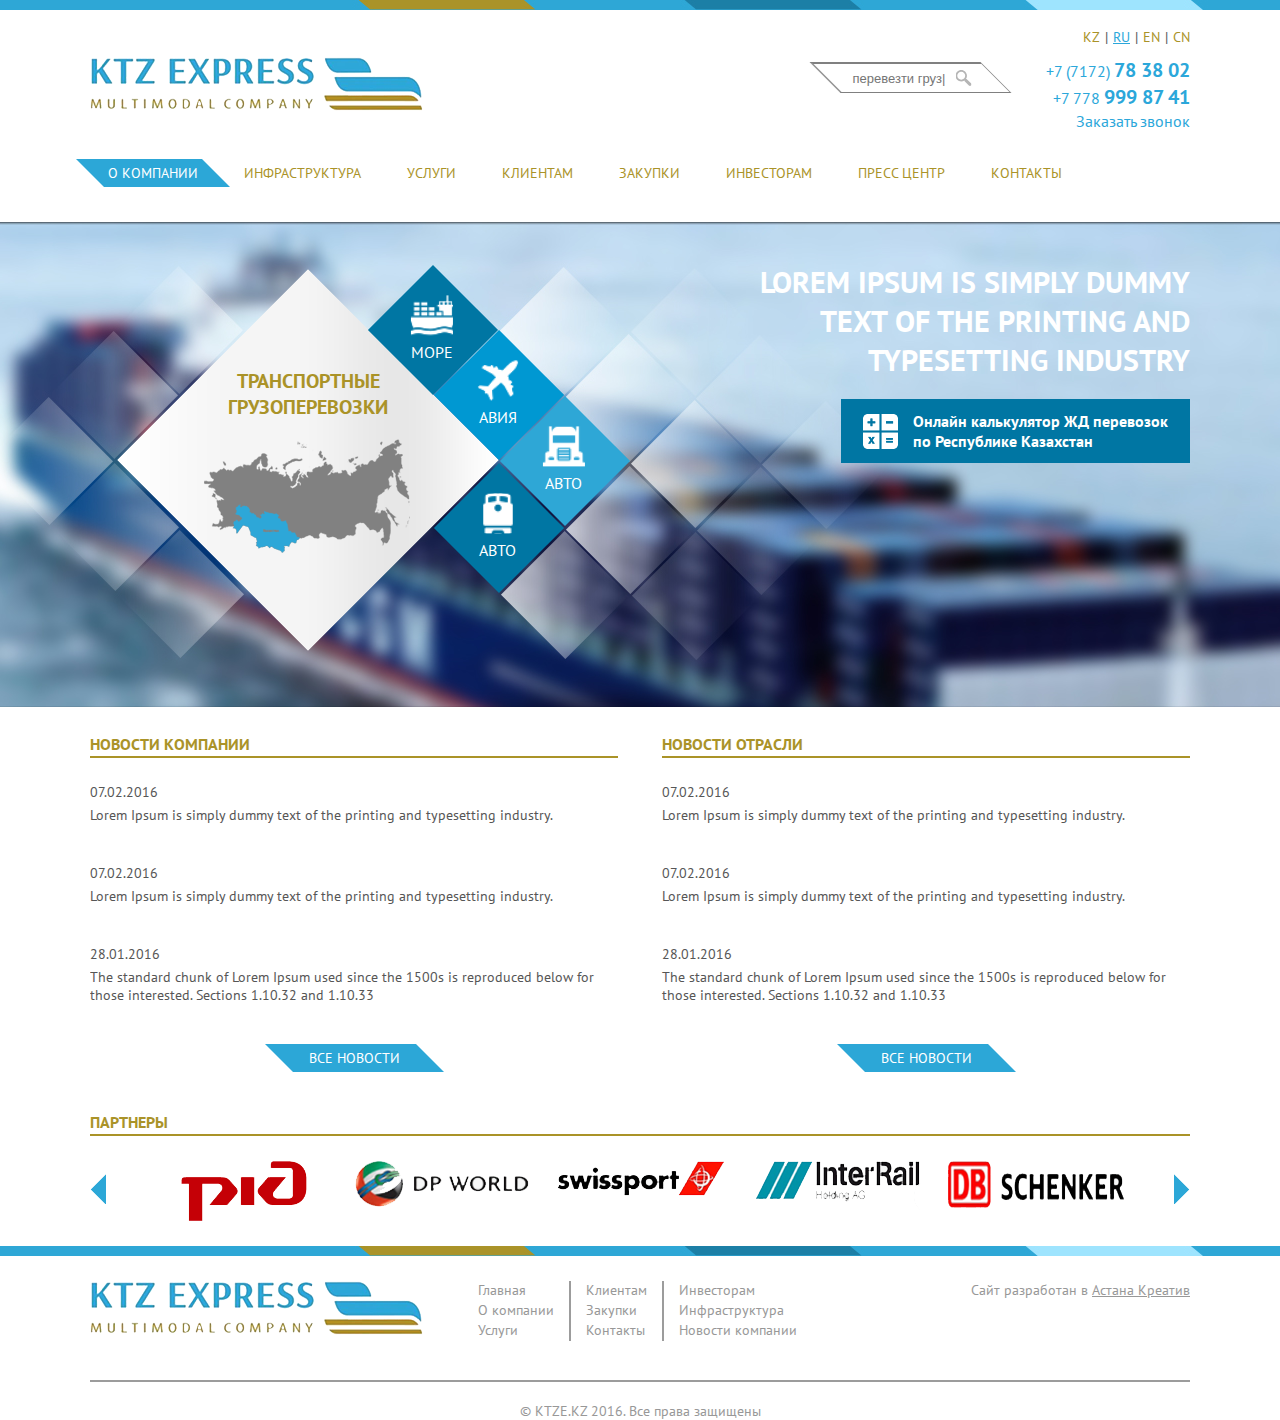
==== index.html @ df859bae "First commit" ====
<html>
<head>
<title></title>
<meta http-equiv="content-type" content="text/html;charset=utf-8"/>
<meta name="keyword" content="">
<meta name="description" content="">
<meta content="initial-scale=1, minimum-scale=1, width=device-width" name="viewport">
<script type="text/javascript" src="http://code.jquery.com/jquery-2.1.4.js"></script>
<link href="css/reset.css" rel="stylesheet" type="text/css">
<link href="css/style.css" rel="stylesheet" type="text/css">
<link rel="stylesheet" type="text/css" href="css/slide.css">
<link rel="stylesheet" href="css/jquery.fancybox.css?v=2.1.5" type="text/css" media="screen" />
<script type="text/javascript" src="js/jquery.fancybox.pack.js?v=2.1.5"></script>
<script src="js/app.js" type="text/javascript"></script>


    
</head>
	<body>
		<div class="page">
			<header>
				<div class="top_line"></div>
				<div class="head">
					<div class="cr">
						<div class="lang_container">
							<ul class="lang_list">
								<li><a href="">kz </a>|</li>
								<li><a href="" class="active"> ru </a>|</li>
								<li><a href="">en</a>|</li>
								<li><a href="">cn</a></li>
							</ul>
						</div>
						<a href="" class="logo">
							<img src="img/logo.png" alt="">
						</a>
						<div class="head_right">
							<div class="search">
								<form action="/search">
									<input name="q" placeholder="перевезти груз|" type="text" id="">		
									<button type="submit" class="sub_but"></button>					
								</form>
							</div>
							<div class="phones">
								<a href="tel:+7 7172 78 38 02">+7 (7172) <span>78 38 02</span></a>
								<a href="tel:+7 778 999 87 41">+7 778  <span>999 87 41</span></a>
								<a href="">Заказать звонок</a>
							</div>
						</div>
						<nav>
							<ul class="nav">
								<li  class="active"><a href="" >О компании </a>
									<ul class="sub_menu">
										<li><a href="">История  </a></li>
										<li><a href=""> Руководство </a></li>
										<li><a href=""> партнеры   </a></li>
										<li><a href=""> банковские реквизиты  </a></li>
										<li><a href="">вакансии  </a></li>
									</ul>
								</li>
								<li><a href="">инфраструктура</a>
									<ul class="sub_menu">
										<li><a href="">Море  </a></li>
										<li><a href=""> Авия </a></li>
										<li><a href=""> Авто   </a></li>
										<li><a href=""> ЖД  </a></li>
									</ul>
								</li>
								<li><a href=""> Услуги </a></li>
								<li><a href="">клиентам</a></li>
								<li><a href="">закупки</a></li>
								<li><a href="">инвесторам </a></li>
								<li><a href="">пресс центр</a>
									<ul class="sub_menu last">
										<li><a href="">Пресс релизы  </a></li>
										<li><a href=""> Сми о нас </a></li>
										<li><a href=""> Медиатека   </a></li>
										<li><a href=""> Новости отрасли  </a></li>
									</ul>
								</li>
								<li><a href="">контакты</a></li>
							</ul>
						</nav>
					</div>
				</div>
			</header>
			<div class="container">
				<div class="center_img">
					<div class="cr">
						<div class="trinagel">
							<div class="trinagel_title">ТРАНСПОРТНЫЕ
							ГРУЗОПЕРЕВОЗКИ
							</div>
							<a href="" class="more"><span>море</span></a>
							<a href="" class="samolet"><span>Авия</span></a>
							<a href="" class="avto"><span>авто</span></a>
							<a href="" class="zhd"><span>авто</span></a>
						</div>
						<div class="slogan">
							Lorem Ipsum is simply dummy
							text of the printing and
							typesetting industry
						</div>
						<a href="" class="calc">
							Онлайн калькулятор ЖД перевозок<br>
							по Республике Казахстан
						</a>
					</div>
				</div>
				<div class="cr">
					<div class="news_index">
						<div class="news_index_item fl_l">
							<div class="news_index_item_titel">новости компании</div>
							<ul class="news_index_list ">
								<li>
								<div class="date">07.02.2016</div>
								<a href="">Lorem Ipsum is simply dummy text of the printing and typesetting industry.</a></li>
								<li>
								<div class="date">07.02.2016</div>
								<a href="">Lorem Ipsum is simply dummy text of the printing and typesetting industry.</a></li>
								<li>
								<div class="date">28.01.2016</div>
								<a href="">The standard chunk of Lorem Ipsum used since the 1500s is reproduced below for those interested. Sections 1.10.32 and 1.10.33 </a></li>
							</ul>
							<a href="" class="button">
								<span>Все новости</span>
							</a>
						</div>
						<div class="news_index_item fl_r">
							<div class="news_index_item_titel">новости отрасли</div>
							<ul class="news_index_list ">
								<li>
								<div class="date">07.02.2016</div>
								<a href="">Lorem Ipsum is simply dummy text of the printing and typesetting industry.</a></li>
								<li>
								<div class="date">07.02.2016</div>
								<a href="">Lorem Ipsum is simply dummy text of the printing and typesetting industry.</a></li>
								<li>
								<div class="date">28.01.2016</div>
								<a href="">The standard chunk of Lorem Ipsum used since the 1500s is reproduced below for those interested. Sections 1.10.32 and 1.10.33 </a></li>
							</ul>
							<a href="" class="button">
								<span>Все новости</span>
							</a>
						</div>
					</div>
					<div class="parnter_index">
						<div class="news_index_item_titel">Партнеры</div>
					</div>
					<div class="slider_partners">
						<div class="slider__item">
							<img src="img/slide1.png" alt="">
						</div>
						<div class="slider__item">
							<img src="img/slide2.png" alt="">
						</div>
						<div class="slider__item">
							<img src="img/slide3.png" alt="">
						</div>
						<div class="slider__item">
							<img src="img/slide4.png" alt="">
						</div>
						<div class="slider__item">
							<img src="img/slide5.png" alt="">
						</div>
						<div class="slider__item">
							<img src="img/slide3.png" alt="">
						</div>
						<div class="slider__item">
							<img src="img/slide4.png" alt="">
						</div>
						<div class="slider__item">
							<img src="img/slide5.png" alt="">
						</div>
					</div>
				</div>
				<div class="top_line"></div>
			</div>
		</div>
		<footer>
			<div class="cr">
				<div class="footer">
					<a href="" class="logo">
						<img src="img/logo.png" alt="">
					</a>
					<div class="center_footer">
						<ul class="ft_menu">
							<li><a href="">Главная</a></li>
							<li><a href="">О компании</a></li>
							<li><a href="">Услуги</a></li>
						</ul>
						<ul class="ft_menu">
							<li><a href="">Клиентам</a></li>
							<li><a href="">Закупки</a></li>
							<li><a href="">Контакты</a></li>
						</ul>
						<ul class="ft_menu">
							<li><a href="">Инвесторам</a></li>
							<li><a href="">Инфраструктура</a></li>
							<li><a href="">Новости компании</a></li>
						</ul>
					</div>
					<div class="developed">
						<p>Сайт разработан в <a href="">Астана Креатив</a></p>
					</div>
					</div>
					<div class="copright">
						© KTZE.KZ 2016.  Все права защищены
					</div>
				</div>
			</div>
		</footer>
	</body>
</html>
---- css/style.css ----
/* font-family: "PTSansBold" */
@font-face {
    font-family: "PTSansBold";
    src: url("../fonts/PTSansBold/PTSansBold.eot");
    src: url("../fonts/PTSansBold/PTSansBold.eot?#iefix")format("embedded-opentype"),
    url("../fonts/PTSansBold/PTSansBold.woff") format("woff"),
    url("../fonts/PTSansBold/PTSansBold.ttf") format("truetype");
    font-style: normal;
    font-weight: normal;
}
/* font-family: "PTSansRegular"; */
@font-face {
    font-family: "PTSansRegular";
    src: url("../fonts/PTSansRegular/PTSansRegular.eot");
    src: url("../fonts/PTSansRegular/PTSansRegular.eot?#iefix")format("embedded-opentype"),
    url("../fonts/PTSansRegular/PTSansRegular.woff") format("woff"),
    url("../fonts/PTSansRegular/PTSansRegular.ttf") format("truetype");
    font-style: normal;
    font-weight: normal;
}
/* font-family: "PTSansItalic"; */

@font-face {
    font-family: "PTSansItalic";
    src: url("../fonts/PTSansItalic/PTSansItalic.eot");
    src: url("../fonts/PTSansItalic/PTSansItalic.eot?#iefix")format("embedded-opentype"),
    url("../fonts/PTSansItalic/PTSansItalic.woff") format("woff"),
    url("../fonts/PTSansItalic/PTSansItalic.ttf") format("truetype");
    font-style: normal;
    font-weight: normal;
}/* font-family: "PTSansBoldItalic"; */

@font-face {
    font-family: "PTSans-BoldItalic";
    src: url("../fonts/PTSans-BoldItalic/PTSans-BoldItalic.eot");
    src: url("../fonts/PTSans-BoldItalic/PTSans-BoldItalic.eot?#iefix")format("embedded-opentype"),
    url("../fonts/PTSans-BoldItalic/PTSans-BoldItalic.woff") format("woff"),
    url("../fonts/PTSans-BoldItalic/PTSans-BoldItalic.ttf") format("truetype");
    font-style: normal;
    font-weight: normal;
}
.page {
    max-width: 1560px;
    /* overflow: hidden; */
    margin: 0 auto;
    width: 100%;
}
.head {
    padding-top: 18px;
}
.sub_menu.last{
right: 0;
    left: auto;
}
.top_line {
    height: 10px;
    background-image: url(../img/top_line.jpg);
}
.lang_container {
    text-align: right;
    margin-bottom: 11px;
}
.lang_list {
    display: inline-flex;
    list-style: none;
}
.lang_list li{
    margin-right: 5px;
    text-transform: uppercase;
}
.lang_list li:last-child,.lang_list li:last-child a{
    margin-right: 0px;
}
.lang_list li a{
    color:#aa9328;
    margin-right: 5px;
    display: block;
    float: left;
}
.lang_list li a.active{
    color:#2ba7da;
    text-decoration: underline;
}
.logo {
    float: left;
}
/*search*/
.search {
    position: relative;
    margin-top: 5px;
    /* width: 207px; */
    -webkit-transform: skew(45deg);
    -moz-transform: skew(45deg);
    -o-transform: skew(45deg);
    display: inline-flex;
    box-shadow: inset 1px 1px 0px #808080;
    /* padding-top: 12px; */
    border: 1px solid #808080;
    padding: 0 16px;
    border: 1px solid #808080;
}
.search form {
    display: inline-flex;
    padding-top: 1px;
}
.search input {
    width: 105px;
    height: 28px;
    border: none;
    padding: 0px 0px 0px 0px;
    color: #9c9c9c;
    font-size: 13px;
    text-align: left;
    float: right;
    outline: none;
    border-right: none;
    text-indent: 10px;
    -webkit-transform: skew(-45deg);
    -moz-transform: skew(-45deg);
    -o-transform: skew(-45deg);
}
.search button {
        height: 28px;
    background-color: #fff;
    width: 32px;
    border: none;
    background-image: url([data-uri]);
    background-repeat: no-repeat;
    background-size: 16px;
    background-position: center center;
    border-left: none;
    cursor: pointer;
     -webkit-transform: skew(-45deg);
    -moz-transform: skew(-45deg);
    -o-transform: skew(-45deg);
}
/*search end*/
/*phones*/
.head_right {
    float: right;
    margin-bottom: 27px;
}
.phones {
    float: right;
    margin-left: 50px;
    text-align: right;
}
.phones a {
    display: block;
    font-family: "PTSansRegular";
    color: #2ba7da;
    font-size: 16px;
    border-bottom: 1px solid rgba(0, 0, 0, 0);
}
.phones a:hover{
    text-decoration: inherit;
    border-bottom: 1px dashed;
    display: inline-block;
    overflow: hidden;
}
.phones a span{
    font-family: "PTSansBold";
    font-size: 20px;
}
.nav {
    display: inline-flex;
    list-style: none;
    margin-bottom: 35px;
}
.nav > li {
    text-transform: uppercase;
    -webkit-transform: skew(45deg);
    -moz-transform: skew(45deg);
    -o-transform: skew(45deg);
    margin-right: 10px;
    line-height: 28px;
    position: relative;
    white-space: nowrap;
}
.nav > li > a {
    -webkit-transform: skew(-45deg);
    -moz-transform: skew(-45deg);
    -o-transform: skew(-45deg);
    display: block;
    padding: 0 18px;
    color: #aa9328;
}
.nav > li:hover,.nav > li.active{
    background-color:#2ca7d7;
}
.nav > li:hover > a,.nav > li.active > a{
    color:#fff;
}
.sub_menu {
    display: none;
    position: absolute;
    background: #2CA7D7;
    top: 28px;
    left: -27px;
    list-style: none;
    padding: 0 20px;
}
.sub_menu li {
    -webkit-transform: skew(-45deg);
    -moz-transform: skew(-45deg);
    -o-transform: skew(-45deg);
    margin-right: 40px;
}
.sub_menu li:last-child{
    margin-right: 0;
}
.sub_menu li a {
    color: #fff;
}
.sub_menu li a:hover{
    text-decoration: underline;
}
.nav > li:hover .sub_menu {
    display: inline-flex;
}
/*phones*/
/*-------------------------------------------index--------------------------------------------------------*/
.center_img {
    padding: 40px 0;
    background-image: url(../img/slide_bg.jpg);
    height: 405px;
    background-position: center center;
    margin-bottom: 27px;
}
.trinagel {
    width: 382px;
    height: 382px;
    background-image: url(../img/map_slider.png);
    margin-left: 27px;
    margin-top: 7px;
    position: relative;
    float: left;
}
.trinagel_title {
    position: absolute;
    top: 99px;
    width: 162px;
    margin: 0 auto;
    left: 0;
    right: 0;
    text-align: center;
    font-size: 20px;
    font-family: "PTSansBold";
    color: #aa9328;
}
.trinagel a {
    width: 92px;
    height: 92px;
    background: #1eff00;
    -webkit-transform: rotate(-45deg);
    -moz-transform: rotate(-45deg);
    -ms-transform: rotate(-45deg);
    -o-transform: rotate(-45deg);
    transform: rotate(-45deg);
    -webkit-transform-origin: 0 100%;
    text-align: center;
    position: absolute;
    display: block;
    -moz-transform-origin: 0 100%;
    -ms-transform-origin: 0 100%;
    -o-transform-origin: 0 100%;
    transform-origin: 0 100%;
    /* margin: 60px 0 10px 310px; */
    font-family: "PTSansRegular";
    color: #fff;
    font-size: 16px;
    text-transform: uppercase;
    /* margin-left: 35px; */
    position: absolute;
    top: 34px;
    right: -26px;
    background-color: #0076a3;
}
.trinagel a span {
    -webkit-transform: rotate(-45deg);
    transform: rotate(45deg);
    display: block;
    margin: 0 auto;
    margin: 11px;
    text-align: center;
}
.trinagel a span:before {
    content: "";
    width: 42px;
    height: 40px;
    display: inline-block;
    background-size: cover;
    background-position: center center;
    margin-bottom: 7px;
}
.trinagel a.more span:before{
    background-image: url(../img/more.png)
} 
.trinagel a.samolet span:before{
    background-image: url(../img/samolet.png)
} 
.trinagel a.samolet {
    top: 99px;
    right: -92px;
    background-color: #0098d2;
}
.trinagel a.avto span:before{
    background-image: url(../img/avto.png)
} 
.trinagel a.avto {
    top: 165px;
    right: -158px;
    background-color: #2ea7d6;
}
.trinagel a.zhd span:before{
    background-image: url(../img/zhd.png)
} 
.trinagel a.zhd {
    top: 232px;
    right: -92px;
    background-color: #0076a3;
}
.slogan {
    width: 450px;
    float: right;
    font-family: "PTSansBold";
    color: #fff;
    font-size: 30px;
    text-align: right;
    text-transform: uppercase;
    margin-bottom: 20px;
}
.calc {
    /* clear: both; */
    display: block;
    float: right;
    padding: 12px 22px;
    background: #0076a3;
    color: #fff;
    font-family: "PTSansBold";
    font-size: 16px;
}
.calc:before {
    width: 35px;
    height: 35px;
    content: '';
    display: block;
    float: left;
    margin-right: 15px;
    background-image: url(../img/calc.png);
    margin-top: 3px;
}
.calc:hover {
    text-decoration: underline;
}
.news_index {
    overflow: hidden;
    margin-bottom: 40px;
}
.news_index_item {
    width: 48%;
    text-align: center;
}
.news_index_list {
    list-style: none;
    padding: 0;
    text-align: left;
}
.news_index_item_titel {
    font-family: "PTSansBold";
    color: #aa9328;
    font-size: 16px;
    text-transform: uppercase;
    border-bottom: 2px solid #aa9328;
    padding-bottom: 2px;
    margin-bottom: 25px;
    text-align: left;
}
.date {
    color: #565656;
    margin-bottom: 5px;
}
.news_index_list li a{
     color: #565656;
     margin-bottom: 40px;
 }
 .news_index_list li {
     margin-bottom: 40px;
 }
 .news_index_list li a:hover {
    color: #aa9328;
    text-decoration: underline;
}

.button {
    text-transform: uppercase;
    -webkit-transform: skew(45deg);
    -moz-transform: skew(45deg);
    -o-transform: skew(45deg);
    display: inline-block;
    padding: 0 30px;
    line-height: 28px;
    color: #fff;
    background-color: #2ca7d7;
}
.button span {
    -webkit-transform: skew(-45deg);
    -moz-transform: skew(-45deg);
    -o-transform: skew(-45deg);
    /* background-color: white; */
    display: block;
}
.footer {
    padding: 25px 0;
    overflow: hidden;
    border-bottom: 2px solid #9C9C9C;
    margin-bottom: 20px;
}
.footer .logo {
    margin-right: 40px;
    margin-bottom: 20px;
}
.ft_menu {
    float: left;
    list-style: none;
    margin-left: 15px;
    border-right: 2px solid #9c9c9c;
    padding-right: 15px;
    font-size: 14px;
}
.ft_menu:last-child{
    border:none;
}
.ft_menu li {
    margin-bottom: 2px;
}
.ft_menu li a{
    color:#989898;
}
.ft_menu li a:hover{
    text-decoration: underline;
}
.developed {
    float: right;
    color: #989898;
}
.developed a{
    color:#989898;
    text-decoration: underline;
}
.developed a:hover{
    text-decoration: none;
}
.copright {
    clear: both;
    text-align: center;
    color: #989898;
}
/*-------------------------------------------index end--------------------------------------------------------*/
/*static*/
.breadcrumbs {
    display: inline-flex;
    list-style: none;
    margin-bottom: 30px;
}
.breadcrumbs li:first-child:before{
    width: 16px;
    height:16px;
    content: "";
    display: block;
    background-image: url([data-uri]);
    float: left;
    margin-right: 10px;
    font-size: 14px;
}
.breadcrumbs li {
    color: #2ca7d7;
    margin-right: 10px;
}
.breadcrumbs li:last-child:after {
    content: " ";
}
.breadcrumbs li:after {
    content: "/";
    margin-left: 8px;
}
.breadcrumbs li a{
    color:#919191;
    text-decoration: underline;
}
.breadcrumbs li a:hover{
    color:#2ca7d7;
    text-decoration: none;
}
.img {
    float: left;
    width: 200px;
    margin-right: 20px;
    margin-bottom: 20px;
}
.title_static {
    font-family: "PTSans-BoldItalic";
    font-size: 16px;
    margin-bottom: 25px;
}
.content p {
    margin-bottom: 23px;
}


/*static end*/
/*news*/
.title {
    font-family: "PTSansBold";
    color: #5f5f5f;
    text-transform: uppercase;
    margin-bottom: 25px;
}
.news_index_list.second li {
    width: 48%;
    float: left;
}
.news_index_list.second li:nth-child(even) {

    float: right;
}

.news_img {
    height: 250px;
    width: 49%;
    margin-bottom: 15px;
}
.leadership_list li {
    list-style: none;
    margin-bottom: 25px;
    overflow: hidden;
}

/*news end*/
/*leder----------------------------------------------------------------------------------------------------------------------------*/
.name {
    font-family: "PTSansBOld";
    font-size: 16px;
    color: #0b94ee;
    margin-bottom: 15px;
    display: block;
    text-decoration: underline;
}
.leadership_list li .button {
    float: right;
    margin-right: 20px;
}
.prof {
    font-family: "PTSans-Bolditalic";
    color: #777777;
    margin-bottom: 15px;
    font-size: 16px;
}
/*leder------------------------------------------------------------------------------------------*/
/*partner*/
.partner__big_img {
    text-align: center;
    margin-bottom: 25px;
}
.partner_list li {
    list-style: none;
    width: 25%;
    float:left;
}
.partners_item {
    padding: 0 10px;
    text-align: center;
    color: #797979;
}
.name_comp {
    font-family: "PTSansBOld";
}
.site {
    font-family: "PTSansITAlic";
    color: #0089e1;
    display: block;
}
.partners_item img,.partners_item,.site,.address,.phone,.name_comp,.partners_item p  {
    margin-bottom: 8px;
}
.partners_item_img {
    vertical-align: middle;
    display: table-cell;
    height: 147px;
    width: 50%;
    text-align: center;
}
/*partners end*/
/*media*/
@media screen and (max-width: 1044px){
    .cr{
        width: auto;
        padding: 0 10px;
    }
    .news_index_list_img,.news_index_list_img img {
    width: 100%;
}

}
@media screen and (max-width: 968px){
.menu_container,.logo,.lang{
    display: none;
}
header {
    padding-top: 70px;
}
.top_header, .lang_m  {
    display: block;
}
    .big_anons_left,.anons_right {
    width: 100%;
    margin-bottom: 15px;
}
.logo.mobile{
    display: inline-block;
}
.partners_item li {
    width: 19.1%;
}
}
@media screen and (max-width: 778px){
.developed{
    float:none;
    margin-top: 15px;
}}


@media screen and (max-width: 640px){
.head_slogan {
    float: left;
    width: auto;
}
.content,.side_bar,.content .news_index_list_img {
    width: 100%;
    margin-bottom: 15px;
}

.news_index_list_img{
    width: 47%;
}
.news_index_list_img img{
    width: 100%;
}
.footer_menu {
    display: inline-block;
    margin-bottom: 10px;
}
.partners_item li {
    width: 25%;
}
}
@media screen and (max-width: 480px){
.anons_item {
    width: 100%;
    margin-bottom: 15px;
}
.partners_item li {
    width: 33%;
}
.anons_item:last-child{
    margin-bottom: 0px;
}
.title_index {
    font-size: 14px;
    line-height: 34px;
}
.logo.mobile img {
    width: 50%;
    margin-top: 5%;
}
.logo_munai, .right_head, .lang_search, .head_slogan {
    display: inline-block;
    margin-bottom: 10px;
    float: none;
}
   header {
    text-align: center;
}
.partners_item li {
    width: 50%;
    margin-bottom:5px;
}

}
@media screen and (max-width: 340px){
 
.footer_menu {
    display: none;
}
.partners_item li {
    width: 100%;
}
.news_index_list_img {
    width: 100%;
}
}
---- css/slide.css ----
/* Slider */

.slick-slider {
    position: relative;
    display: block;
    -moz-box-sizing: border-box;
    box-sizing: border-box;
    -webkit-user-select: none;
    -moz-user-select: none;
    -ms-user-select: none;
    user-select: none;
    -webkit-touch-callout: none;
    -khtml-user-select: none;
    -ms-touch-action: pan-y;
    touch-action: pan-y;
    -webkit-tap-highlight-color: transparent;
    width: 100%;
}

.slick-list {
    position: relative;
    display: block;
    overflow: hidden;
    margin: 0;
    padding: 0;
    width: 90%;
    margin: 0 auto;
}
.slick-list:focus
{
    outline: none;
}
.slick-list.dragging
{
    cursor: pointer;
    cursor: hand;
}

.slick-slider .slick-track,
.slick-slider .slick-list
{
    -webkit-transform: translate3d(0, 0, 0);
       -moz-transform: translate3d(0, 0, 0);
        -ms-transform: translate3d(0, 0, 0);
         -o-transform: translate3d(0, 0, 0);
            transform: translate3d(0, 0, 0);
}

.slick-track {
    position: relative;
    top: 0;
    left: 0;
    display: block;
    /* overflow: hidden; */
    /* height: 487px; */
}
.slick-track:before,
.slick-track:after
{
    display: table;

    content: '';
}
.slick-track:after
{
    clear: both;
}
.slick-loading .slick-track
{
    visibility: hidden;
}

.slick-slide {
    display: none;
    float: left;
    /* height: 100%; */
    min-height: 1px;
    /* overflow: hidden; */
    outline: none;
    position: relative;
}
[dir='rtl'] .slick-slide
{
    float: right;
}
.item-block.slick-slide {
    text-align: center;
}
.slick-slide.slick-loading img
{
    display: none;
}
.slick-slide.dragging img
{
    pointer-events: none;
}
.slick-initialized .slick-slide {
    display: block;
    text-align: center;
    cursor: pointer;
}
.slick-loading .slick-slide
{
    visibility: hidden;
}
.slick-vertical .slick-slide
{
    display: block;

    height: auto;

    border: 1px solid transparent;
}
.slider.slick-initialized.slick-slider {
    border: 1px solid #00adee;
    overflow: hidden;
    margin-bottom: 25px;
}



.slider img {
    width: 100%;
}


/**/
.slick-next.our_clients_nav.slick-nav--next.slick-arrow {
    width: 16px;
    height: 30px;
    background-image: url(../img/right.png);
    position: absolute;
    right: 0;
    top: 13px;
}

.slick-prev.our_clients_nav.slick-nav--prev.slick-arrow{
    width: 16px;
    height: 30px;
    background-image: url(../img/left.png);
    position: absolute;
    left: 0;
    top: 13px;
}
.our_clients_nav:hover{
    cursor: pointer;
}

.slider_partners.slick-initialized.slick-slider {
    margin-bottom: 25px;
}
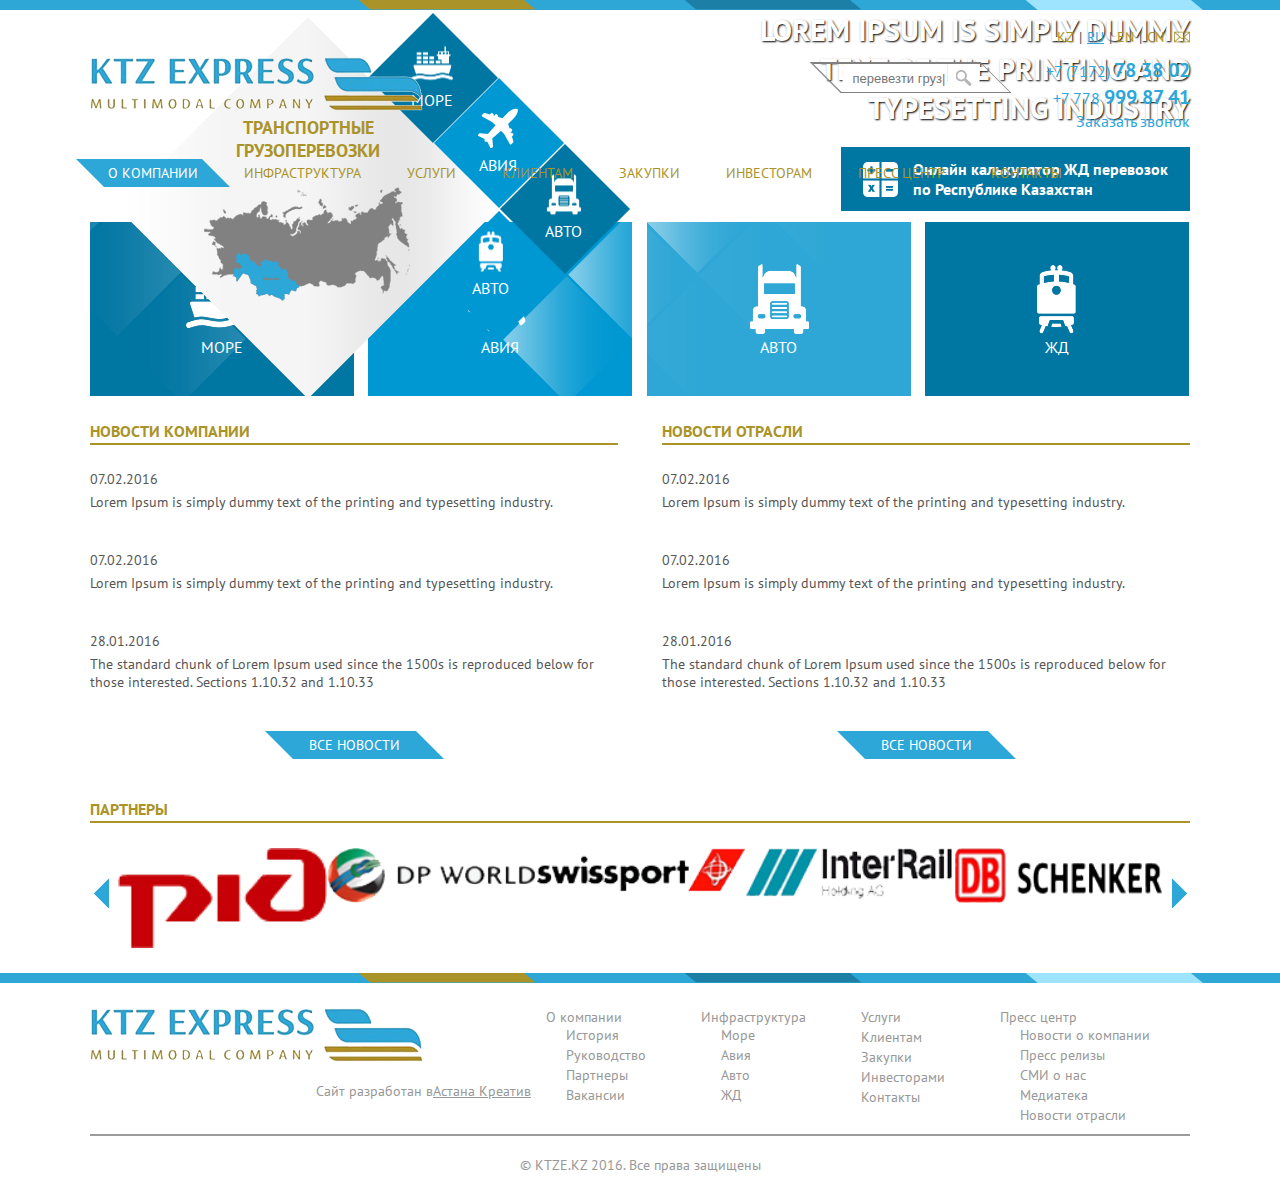
==== commit 92d138d9: "страница заявки" ====
--- a/index.html
+++ b/index.html
@@ -6,6 +6,7 @@
 <meta name="description" content="">
 <meta content="initial-scale=1, minimum-scale=1, width=device-width" name="viewport">
 <script type="text/javascript" src="http://code.jquery.com/jquery-2.1.4.js"></script>
+<link href="img/favicon.ico" rel="shortcut icon" type="image/vnd.microsoft.icon">
 <link href="css/reset.css" rel="stylesheet" type="text/css">
 <link href="css/style.css" rel="stylesheet" type="text/css">
 <link rel="stylesheet" type="text/css" href="css/slide.css">
@@ -20,6 +21,7 @@
 		<div class="page">
 			<header>
 				<div class="top_line"></div>
+
 				<div class="head">
 					<div class="cr">
 						<div class="lang_container">
@@ -29,7 +31,27 @@
 								<li><a href="">en</a>|</li>
 								<li><a href="">cn</a></li>
 							</ul>
-						</div>
+							<a href="https://m.ktze.kz:60443/" target="_blank"class="mail"><img src="[data-uri]" /></a>
+						</div>
+						<div class="phone_lang">
+						<div class="mobile_phone">
+							<div class="mobile_m__current"><img src="[data-uri]" /></div>
+					        <div class="mobile_m__list ">
+					        	 <div class="mobile_m__option" data-id=""><a href=""> 777788888</a></div>
+					        	 <div class="mobile_m__option" data-id=""><a href=""> 777788888</a></div>
+					        	 <div class="mobile_m__option" data-id=""><a href=""> 777788888</a></div>
+			                </div>
+						</div>
+						<div class="lang_m">
+							 <div class="lang_m__current">KZ</div>
+					        <div class="lang_m__list ">
+					        	 <div class="lang_m__option" data-id=""><a href=""> RU</a></div>
+					        	 <div class="lang_m__option" data-id=""><a href=""> EN</a></div>
+					        	 <div class="lang_m__option" data-id=""><a href=""> CN</a></div>
+			                </div>
+					    </div>
+					    <a href="https://m.ktze.kz:60443/" target="_blank"class="mail_mobile"><img src="[data-uri]" /></a>
+					    </div>
 						<a href="" class="logo">
 							<img src="img/logo.png" alt="">
 						</a>
@@ -49,28 +71,74 @@
 						<nav>
 							<ul class="nav">
 								<li  class="active"><a href="" >О компании </a>
-									<ul class="sub_menu">
-										<li><a href="">История  </a></li>
-										<li><a href=""> Руководство </a></li>
-										<li><a href=""> партнеры   </a></li>
-										<li><a href=""> банковские реквизиты  </a></li>
-										<li><a href="">вакансии  </a></li>
-									</ul>
+									<div class="sub_container">
+										<ul class="sub_menu">
+											<li><a href="">История  </a></li>
+											<li><a href=""> Руководство </a></li>
+											<li><a href=""> партнеры   </a></li>
+											<li><a href=""> банковские реквизиты  </a></li>
+											<li><a href="">вакансии  </a></li>
+										</ul>
+									</div>
 								</li>
 								<li><a href="">инфраструктура</a>
+									<div class="sub_container">
 									<ul class="sub_menu">
 										<li><a href="">Море  </a></li>
 										<li><a href=""> Авия </a></li>
 										<li><a href=""> Авто   </a></li>
 										<li><a href=""> ЖД  </a></li>
 									</ul>
+									</div>
 								</li>
 								<li><a href=""> Услуги </a></li>
 								<li><a href="">клиентам</a></li>
 								<li><a href="">закупки</a></li>
 								<li><a href="">инвесторам </a></li>
 								<li><a href="">пресс центр</a>
-									<ul class="sub_menu last">
+									<div class="sub_container last">
+									<ul class="sub_menu ">
+										<li><a href="">Пресс релизы  </a></li>
+										<li><a href=""> Сми о нас </a></li>
+										<li><a href=""> Медиатека   </a></li>
+										<li><a href=""> Новости отрасли  </a></li>
+									</ul>
+									</div>
+								</li>
+								<li><a href="">контакты</a></li>
+							</ul>
+							
+
+						</nav>
+					</div>
+					<div class="nav_mobile_search">
+						<div class="cr rel">
+							<div class="m_menu"></div>
+							<div class="mob_part">
+								<ul class="mob_ul">
+									<li ><p class="sub">О компании </p>
+										<ul class="m_sub_menu">
+											<li><a href="">История  </a></li>
+											<li><a href=""> Руководство </a></li>
+											<li><a href=""> партнеры   </a></li>
+											<li><a href=""> банковские реквизиты  </a></li>
+											<li><a href="">вакансии  </a></li>
+										</ul>
+									</li>
+									<li><p class="sub">инфраструктура </p>
+										<ul class="m_sub_menu">
+											<li><a href="">Море  </a></li>
+											<li><a href=""> Авия </a></li>
+											<li><a href=""> Авто   </a></li>
+											<li><a href=""> ЖД  </a></li>
+										</ul>
+									</li>
+									<li><a href=""> Услуги </a></li>
+									<li><a href="">клиентам</a></li>
+									<li><a href="">закупки</a></li>
+									<li><a href="">инвесторам </a></li>
+									<li><p class="sub">пресс центр</p>
+									<ul class="m_sub_menu ">
 										<li><a href="">Пресс релизы  </a></li>
 										<li><a href=""> Сми о нас </a></li>
 										<li><a href=""> Медиатека   </a></li>
@@ -78,8 +146,15 @@
 									</ul>
 								</li>
 								<li><a href="">контакты</a></li>
-							</ul>
-						</nav>
+								</ul>
+							</div>
+							<div class="search mobile">
+								<form action="/search">
+									<input name="q" placeholder="перевезти груз|" type="text" id="">		
+									<button type="submit" class="sub_but"></button>					
+								</form>
+							</div>
+						</div>
 					</div>
 				</div>
 			</header>
@@ -104,6 +179,20 @@
 							Онлайн калькулятор ЖД перевозок<br>
 							по Республике Казахстан
 						</a>
+					</div>
+				</div>
+				<div class="mobile_center">
+					<div class="cr">
+						<ul class="mobile_nav_service">
+							<li><a href="" class="more_m">
+							<span>море</span></a></li>
+							<li><a href="" class="avia_m">
+							<span>Авия</span></a></li>
+							<li><a href="" class="avto_m">
+							<span>авто</span></a></li>
+							<li><a href="" class="zhd_m">
+							<span>ЖД</span></a></li>
+						</ul>
 					</div>
 				</div>
 				<div class="cr">
@@ -184,19 +273,46 @@
 					</a>
 					<div class="center_footer">
 						<ul class="ft_menu">
-							<li><a href="">Главная</a></li>
-							<li><a href="">О компании</a></li>
+							<li><p >О компании</p>
+								<ul class="sb_foot">
+									<li><a href="">История</a></li>
+									<li><a href="">Руководство</a></li>
+									<li><a href="">Партнеры</a></li>
+									<li><a href="">Вакансии</a></li>
+								</ul>
+							</li>
+
+							
+						</ul>
+						<ul class="ft_menu">
+							<li>
+								<p>Инфраструктура</p>
+								<ul class="sb_foot">
+									<li><a href="">Море</a></li>
+									<li><a href="">Авия</a></li>
+									<li><a href="">Авто</a></li>
+									<li><a href="">ЖД</a></li>
+								</ul>
+							</li>
+						</ul>
+						<ul class="ft_menu">
 							<li><a href="">Услуги</a></li>
-						</ul>
-						<ul class="ft_menu">
 							<li><a href="">Клиентам</a></li>
 							<li><a href="">Закупки</a></li>
+							<li><a href="">Инвесторами</a></li>
 							<li><a href="">Контакты</a></li>
 						</ul>
 						<ul class="ft_menu">
-							<li><a href="">Инвесторам</a></li>
-							<li><a href="">Инфраструктура</a></li>
-							<li><a href="">Новости компании</a></li>
+							<li>
+								<p>Пресс центр</p>
+								<ul class="sb_foot">
+									<li><a href="">Новости о компании</a></li>
+									<li><a href="">Пресс релизы</a></li>
+									<li><a href="">СМИ о нас</a></li>
+									<li><a href="">Медиатека</a></li>
+									<li><a href="">Новости отрасли</a></li>
+								</ul>
+							</li>
 						</ul>
 					</div>
 					<div class="developed">
--- a/css/style.css
+++ b/css/style.css
@@ -39,18 +39,74 @@
     font-style: normal;
     font-weight: normal;
 }
+body {
+    font-family: "PTSansRegular";
+    font-size: 14px;
+    color: #515151;
+     height: 100%;
+}
 .page {
     max-width: 1560px;
-    /* overflow: hidden; */
+    overflow: hidden;
     margin: 0 auto;
-    width: 100%;
+    min-height: 100%;
+    width: 100%;
+}
+.soc_seti {
+    float: left;
+    display: block;
+    margin-right: 50px;
+    list-style: none;
+    margin-top: 6px;
+}
+.soc_seti li {
+    width: 24px;
+    height: 24px;
+    float: left;
+    margin: 0 5px;
+} 
+.podelitsia_soc_setiax_title {
+    font-family: "PTSansBold";
+    font-size: 16px;
+    margin-bottom: 10px;
+    float: left;
+    margin-right: 10px;
+}
+.breadcrumbs li:first-letter {
+    text-transform: uppercase;
+}
+.soc_seti li img {
+    width: 100%;
+}
+header {
+    position: relative;
+    z-index: 99;
 }
 .head {
     padding-top: 18px;
 }
-.sub_menu.last{
-right: 0;
+.trinagel a.zhd span {
+    margin-left: 15px;
+    margin-top: -1px;
+}
+.sub_container.last {
+    right: 19px;
     left: auto;
+}
+.sub_containers.ss.right {
+    left: -190px;
+}
+.mail {
+    display: block;
+    float: right;
+    margin-top: 1px;
+    margin-left: 10px;
+}
+.mail_mobile img {
+    width: 32px;
+}
+.mail_mobile {
+    display: none;
 }
 .top_line {
     height: 10px;
@@ -83,6 +139,12 @@
 }
 .logo {
     float: left;
+}
+.table_wrap {
+    width: 100%;
+    overflow-y: auto;
+    _overflow: auto;
+    margin: 0 0 1em;
 }
 /*search*/
 .search {
@@ -99,6 +161,64 @@
     padding: 0 16px;
     border: 1px solid #808080;
 }
+.admin_enter {
+    width: 358px;
+    margin: 0 auto;
+}
+.title_admin {
+    font-family: "PTSansBold";
+    color: #323946;
+    font-size: 26px;
+    border-bottom: 2px solid #323946;
+    margin-bottom: 15px;
+}
+.form_enter {
+    padding: 23px 32px;
+    border: 1px solid #d2d2d2;
+    border-radius: 7px;
+}
+.admin_input_f {
+    line-height: 36px;
+    padding: 0;
+    margin: 0;
+    border: none;
+    width: 100%;
+    /* border-radius: 3px; */
+    box-shadow: inset 0px 0px 6px rgba(130, 130, 130, 0.44);
+    text-indent: 15px;
+}
+.input.text, .input.password {
+    border: 4px solid #f3f7ff;
+    border-radius: 5px;
+    box-sizing: border-box;
+    width: 100%;
+    box-shadow: inset 0px 0px 4px #0458ff;
+    padding: 1px;
+    margin-bottom: 15px;
+}
+.zab_pass {
+    float: right;
+    color: #000;
+	line-height:31px;
+}
+.zab_pass:hover {
+    text-decoration:underline;
+}
+.submit input {
+    padding: 0 31px;
+    height: 31px;
+    background: #29a9d5;
+    border: 2px solid #f3f7ff;
+    border-radius: 5px;
+    color: #fff;
+    font-family: "PTSansBold";
+}
+.submit input:hover {
+    background: #f3f7ff;
+    border: 2px solid #29a9d5;
+	color:#000;
+	cursor:pointer;
+}
 .search form {
     display: inline-flex;
     padding-top: 1px;
@@ -119,6 +239,7 @@
     -moz-transform: skew(-45deg);
     -o-transform: skew(-45deg);
 }
+
 .search button {
         height: 28px;
     background-color: #fff;
@@ -140,6 +261,24 @@
     float: right;
     margin-bottom: 27px;
 }
+.slick-track img {
+    width: 100%;
+}
+.trinagel .zhd.zhd_ru span,.trinagel .zhd.zhd_en span,.trinagel  .zhd.zhd_ch span{
+    margin-left: 7px;
+    margin-top: 15px;
+}
+.sub.plus {
+    width: 12px;
+    display: inline-block;
+    height: 6px;
+    font-size: 0;
+    margin-left: 3px;
+    /* float: right; */
+}
+.sub.plus img {
+    width: 100%;
+}
 .phones {
     float: right;
     margin-left: 50px;
@@ -151,6 +290,9 @@
     color: #2ba7da;
     font-size: 16px;
     border-bottom: 1px solid rgba(0, 0, 0, 0);
+}
+.phones p {
+    color: #2BA7DA;
 }
 .phones a:hover{
     text-decoration: inherit;
@@ -191,20 +333,51 @@
 .nav > li:hover > a,.nav > li.active > a{
     color:#fff;
 }
-.sub_menu {
+.sub_container {
     display: none;
     position: absolute;
-    background: #2CA7D7;
-    top: 28px;
-    left: -27px;
-    list-style: none;
-    padding: 0 20px;
-}
-.sub_menu li {
+    /* background: #2CA7D7; */
+    top: 26px;
+    left: -20px;
+    padding-top: 1px;
+    padding-top: 3px;
+    height: 40px;
     -webkit-transform: skew(-45deg);
     -moz-transform: skew(-45deg);
     -o-transform: skew(-45deg);
-    margin-right: 40px;
+    width: auto;
+    min-width: 227px;
+}
+.sub_containers.ss.right.zakupki {
+    width: 295px;
+    white-space: normal;
+    left: -291px;
+}
+.sub_containers.ss.right_last {
+    left: 332px;
+}
+.sub_menu {
+    list-style: none;
+    display: block;
+}
+.sub_containers.more_sb.ss {
+    left: 223px;
+}
+.sub_containers >.sub_menus li >.sub_containers.three_lvl.ss {
+    width: 100%;
+    left: 203px;
+    top: -2px;
+}
+.sub_menu li {
+   -webkit-transform: skew(0deg);
+    -moz-transform: skew(0deg);
+    -o-transform: skew(0deg);
+    /* margin-right: 40px; */
+    /* margin-bottom: 2px; */
+    background-color: #0076a3;
+    padding: 0 15px;
+    border-bottom: 1px solid #fff;
+    position: relative;
 }
 .sub_menu li:last-child{
     margin-right: 0;
@@ -215,17 +388,193 @@
 .sub_menu li a:hover{
     text-decoration: underline;
 }
-.nav > li:hover .sub_menu {
-    display: inline-flex;
+.nav > li:hover .sub_container {
+    display: block;
+}
+
+.sub_containers.ss {
+    display: none;
+    position: absolute;
+    top: -3px;
+    /* overflow: hidden; */
+    left: 223px;
+    padding-top: 1px;
+    /* width: 100%; */
+}
+.trinagel a.big_trinagel {
+    width: 270px;
+    height: 270px;
+    position: absolute;
+    top: 112px;
+    right: -79px;
+    background-color: rgba(242, 242, 242, 0);
+    transform: rotate(-45deg);
+}
+.sub_containers.right >.sub_menus li >.sub_containers {
+    left: -295px;
+    width: 300px;
+    top: -2px;
+}
+.calc.project_list:before {
+    background-image: url(../img/project_list.png);
+    width: 23px;
+    height: 28px;
+}
+.calc.project_list:after {
+        display: block;
+    width: 16px;
+    height: 16px;
+    content: '';
+    position: absolute;
+   right: 25px;
+    top: 20px;
+	background-image: url([data-uri]);
+}
+.prohject_list_cotainer {
+    display: none;
+    position: absolute;
+    /* width: 100%; */
+    right: 0;
+    top: 53px;
+    padding-top: 3px;
+	list-style:none;
+}
+.prohject_list_cotainer li a {
+	font-family:"PTSansBold";
+	color:#fff;
+}
+.prohject_list_cotainer li {
+    background: #0076a3;
+    margin-top: 2px;
+    /* width: 100%; */
+    padding: 0 32px;
+    white-space: nowrap;
+    text-align: center;
+}
+.prohject_list_cotainer li a:hover{
+text-decoration:underline;cursor:pointer;}
+.calc.project_list:hover .prohject_list_cotainer {
+    display: block;
+}
+.calc_container {
+    float: right;
+}
+.calc.project_list {
+    /* clear: both; */
+    /* width: 10%; */
+    text-transform: uppercase;
+    line-height: 32px;
+    position: relative;
+    clear: both;
+}
+.trinagel a:hover:after { 
+ content: attr(data-title); 
+ display: block;
+ cursor: pointer;
+}
+.trinagel a:after {
+    content: attr(data-title);
+    display: none;
+    position: absolute;
+    background: #fff;
+    line-height: 18px;
+    color: #454545;
+    transform: rotate(45deg);
+    font-size: 12px;
+    height: 18px;
+    white-space: pre;
+    z-index: 99;
+    padding: 0 5px;
+    top: 59px;
+    left: 86px;
+}
+.trinagel a.infostruk:after {
+    top: 140px;
+    left: 14px;
+}
+.trinagel a.more:after {
+    top: 79px;
+    left: 77px;
+}
+.trinagel a.big_trinagel:after {
+    left: -9px;
+    top: -80px;
+}
+.pozvonim {
+    width: 141px;
+    height: 141px;
+    background-image:url(../img/pozvonim.png);
+    position: fixed;
+    right: 0px;
+    bottom: 65px;
+}
+.sub_menus {
+    /* padding: 5px; */
+    /* background: #2CA7D7; */
+    list-style: none;
+    margin-top: 2px;
+    padding: 0 5px;
+}
+.sub_menu li:hover>.sub_containers{
+	display:block;
+}
+.sub_containers >.sub_menus li >.sub_containers {
+    top: 0px;
+    right: 240px;
+    padding-right: 1px;
+    padding-top: 0;
+}
+.sub_menus li {
+    -webkit-transform: skew(0deg);
+    -moz-transform: skew(-0deg);
+    -o-transform: skew(0deg);
+    padding: 7px 10px;
+    text-align: center;
+    /* width: 95%; */
+    line-height: 16px;
+    margin-bottom: 0;
+}
+.sub_containers >.sub_menus li >.sub_containers.second {
+    left: 148px;
+    /* width: 100%; */
+    /* overflow: hidden; */
+    width: 191px;
+    top: -2px;
 }
 /*phones*/
 /*-------------------------------------------index--------------------------------------------------------*/
+table {
+    border: 1px solid #ccc;
+    margin: 10px 0px;
+}
+td {
+    border: 1px solid #ccc;
+    padding: 10px 10px 10px 10px;
+}
+table p {
+    margin-bottom: 0px !important;
+}
 .center_img {
-    padding: 40px 0;
-    background-image: url(../img/slide_bg.jpg);
-    height: 405px;
+    padding: 10px 0;
+    background-image: url(../img/center_bg.png);
+    /* height: 405px; */
     background-position: center center;
-    margin-bottom: 27px;
+    /* margin-bottom: 27px; */
+    position: absolute;
+    top: 0;
+    margin: 0 auto;
+    left: 0;
+    width: 1200px;
+    bottom: 0;
+    background-position: -208px 3px;
+    background-repeat: no-repeat;
+    right: 0;
+}
+.slider_container_center_img {
+    position: relative;
+    height: 421px;
+    margin-bottom: 25px;
+    overflow: visible;
 }
 .trinagel {
     width: 382px;
@@ -239,14 +588,37 @@
 .trinagel_title {
     position: absolute;
     top: 99px;
-    width: 162px;
+    width: 207px;
     margin: 0 auto;
     left: 0;
     right: 0;
     text-align: center;
-    font-size: 20px;
+    text-transform: uppercase;
+    font-size: 18px;
     font-family: "PTSansBold";
     color: #aa9328;
+}
+
+.trinagel a.infostruk>span:before {
+    display: none;
+}
+.trinagel a.infostruk>span {
+    background-image: url(../img/info_bg.png);
+    height: 55px;
+    background-repeat: no-repeat;
+    line-height: 55px;
+    text-align: center;
+    margin-left: -1px;
+    background-position: 30px;
+}
+.trinagel a.infostruk {
+    background: #0076a3;
+    font-size: 12px;
+    bottom: -9px;
+    top: auto;
+    position: absolute;
+    display: block;
+    right: -25px;
 }
 .trinagel a {
     width: 92px;
@@ -284,41 +656,44 @@
     margin: 11px;
     text-align: center;
 }
+
 .trinagel a span:before {
     content: "";
     width: 42px;
     height: 40px;
     display: inline-block;
-    background-size: cover;
+    background-size: contain;
     background-position: center center;
     margin-bottom: 7px;
+    background-repeat: no-repeat;
 }
 .trinagel a.more span:before{
-    background-image: url(../img/more.png)
+    background-image: url(../img/more.png);
 } 
 .trinagel a.samolet span:before{
-    background-image: url(../img/samolet.png)
+    background-image: url([data-uri]);
 } 
+
 .trinagel a.samolet {
     top: 99px;
     right: -92px;
     background-color: #0098d2;
 }
 .trinagel a.avto span:before{
-    background-image: url(../img/avto.png)
+    background-image: url(../img/avto.png);
 } 
 .trinagel a.avto {
     top: 165px;
     right: -158px;
-    background-color: #2ea7d6;
+    background-color: #0076a3;
 }
 .trinagel a.zhd span:before{
-    background-image: url(../img/zhd.png)
+    background-image: url(../img/zhd.png);
 } 
 .trinagel a.zhd {
     top: 232px;
     right: -92px;
-    background-color: #0076a3;
+    background-color: #0098d2;
 }
 .slogan {
     width: 450px;
@@ -329,6 +704,7 @@
     text-align: right;
     text-transform: uppercase;
     margin-bottom: 20px;
+    text-shadow: 1px 1px 2px black;
 }
 .calc {
     /* clear: both; */
@@ -339,6 +715,11 @@
     color: #fff;
     font-family: "PTSansBold";
     font-size: 16px;
+    margin-bottom: 15px;
+}
+.trinagel a:hover {
+    background: rgba(0, 0, 0, 0.3);
+	    transition: all 0.4s ease-in;
 }
 .calc:before {
     width: 35px;
@@ -411,7 +792,7 @@
     display: block;
 }
 .footer {
-    padding: 25px 0;
+    padding: 25px 0 8px;
     overflow: hidden;
     border-bottom: 2px solid #9C9C9C;
     margin-bottom: 20px;
@@ -424,9 +805,13 @@
     float: left;
     list-style: none;
     margin-left: 15px;
-    border-right: 2px solid #9c9c9c;
+    /* border-right: 2px solid #9c9c9c; */
     padding-right: 15px;
     font-size: 14px;
+    margin-right: 25px;
+}
+.center_footer {
+    float: right;
 }
 .ft_menu:last-child{
     border:none;
@@ -434,8 +819,13 @@
 .ft_menu li {
     margin-bottom: 2px;
 }
-.ft_menu li a{
-    color:#989898;
+.sb_foot {
+    padding-left: 20px;
+    list-style: none;
+}
+.ft_menu li a, .ft_menu li p {
+    color: #989898;
+    font-size: 14px;
 }
 .ft_menu li a:hover{
     text-decoration: underline;
@@ -443,6 +833,15 @@
 .developed {
     float: right;
     color: #989898;
+    /* clear: both; */
+}
+.developed p {
+    margin-bottom: 15px;
+    overflow: hidden;
+}
+.developed a {
+    float: right;
+    clear: both;
 }
 .developed a{
     color:#989898;
@@ -455,6 +854,7 @@
     clear: both;
     text-align: center;
     color: #989898;
+    padding-bottom: 20px;
 }
 /*-------------------------------------------index end--------------------------------------------------------*/
 /*static*/
@@ -476,6 +876,7 @@
 .breadcrumbs li {
     color: #2ca7d7;
     margin-right: 10px;
+    text-transform: lowercase;
 }
 .breadcrumbs li:last-child:after {
     content: " ";
@@ -507,6 +908,9 @@
     margin-bottom: 23px;
 }
 
+.content img {
+    margin-right: 20px;
+}
 
 /*static end*/
 /*news*/
@@ -529,7 +933,9 @@
     height: 250px;
     width: 49%;
     margin-bottom: 15px;
-}
+    overflow: hidden;
+}
+
 .leadership_list li {
     list-style: none;
     margin-bottom: 25px;
@@ -592,25 +998,442 @@
 }
 /*partners end*/
 /*media*/
-@media screen and (max-width: 1044px){
+.nav_mobile_search {
+    background: #2da7d8;
+    position: relative;
+    clear: both;
+    float: left;
+    margin-bottom: 25px;
+    width: 100%;
+    display: none;
+}
+.mobile_nav_service {
+    overflow: hidden;
+    margin-bottom: 25px;
+}
+.lang_m,.mobile_phone {
+    display: none;
+    text-indent: 0px;
+    float: right;
+    width: 60px;
+    height: 60px;
+    position: relative;
+    border: none;
+    font-size: 24px;
+    color: #aa9328;
+}
+.lang_m__current:hover,.mobile_m__current:hover{
+    cursor: pointer;
+    text-decoration: none;
+}
+.lang_m:before{
+    content:'';
+    width:16px;
+        margin-top: 8px;
+    margin-right: 8px;
+    height:16px;
+    display: block;
+    float: left;
+    background-image: url([data-uri]);
+}
+
+.lang_m__current,.mobile_m__current {
+    /* line-height: 60px; */
+    text-align: left;
+    margin-left: 14px;
+    cursor: pointer;
+
+    text-decoration: underline;
+}
+.lang_m__list,.mobile_m__list {
+    display: none;
+    position: absolute;
+    top: 35px;
+    width: 100%;
+    left: -1;
+    z-index: 99;
+}
+.lang_m__option, .mobile_m__option {
+    background: #0076A3;
+    cursor: pointer;
+    font-size: 16px;
+    line-height: 28px;
+    text-align: center;
+    color: #fff;
+    border: 1px solid #6e717d;
+    padding: 0 5px;
+}
+.mobile_m__list{
+    width: auto;
+}
+.lang_m__option a,.mobile_m__option a, .lang_m__current a {
+    color: #fff;
+}
+.lang_m__option a:hover{
+    text-decoration: underline;
+}
+.m_menu {
+    position: relative;
+    top: 0;
+    cursor: pointer;
+    left: 0;
+    width: 60px;
+    background-image: url([data-uri]);
+        background-size: 48px;
+    background-repeat: no-repeat;
+    height: 60px;
+    background-position: center;
+    margin-right: 20px;
+    float: left;
+}
+.mob_part {
+    position: absolute;
+    top: 60px;
+    left: 0px;
+    z-index: 999;
+    width: 230px;
+    padding: 20px;
+    background: #0076A3;
+    animation: left 0.6s;
+    display: none;
+    text-align: left;
+}
+.mob_ul {
+    list-style: none;
+    margin: 0;
+    padding: 0;
+    /* margin-top: 52px; */
+}
+/*
+.mobile_phone {
+    float: left;
+    background-image: url([data-uri]);
+    background-size: 60%;
+    background-repeat: no-repeat;
+        min-width: 60px;
+}*/
+.phone_lang {
+    float: left;
+    width: 100%;
+}
+.mobile_phone {
+    float: left;
+    min-width: 60px;
+}
+.mobile_m__current img {
+    width: 50%;
+}
+.mobile_m__current {
+    float: left;
+}
+.m_menu:after {
+    content: "меню";
+    margin-left: 80px;
+    font-family: "PTSansRegular";
+    font-size: 24px;
+    color: #fff;
+    text-transform: uppercase;
+    line-height: 60px;
+}
+.mob_ul > li {
+    margin-bottom: 14px;
+    padding: 0;
+    color: #fff;
+    line-height: 14px;
+}
+.mob_ul > li > a:hover, .mob_ul > li.active,.mob_ul li p:hover {
+    text-decoration: underline;
+    cursor: pointer;
+}
+.mob_ul li a,.mob_ul li p {
+    color: #fff;
+    font-size: 14px;
+    text-transform: uppercase;
+}
+.news_index_item.ktze_comp_item p {
+    margin-bottom: 24px;
+    text-align: left;
+    font-size: 14px;
+    padding: 0;
+    margin-top: 0;
+}
+.button:hover {
+    text-decoration: underline;
+}
+.m_sub_menu {
+    display: none;
+    list-style: none;
+    padding: 8px 0px 0px 8px;
+}
+.m_sub_menu li {
+    margin-bottom: 5px;
+}
+.m_sub_menu li:last-child {
+    margin-bottom: 0px;
+}
+.m_sub_menu li a:hover {
+    text-decoration: underline;
+}
+
+.mobile_nav_service li {
+    list-style: none;
+    width: 24%;
+    background: #000;
+    float: left;
+    margin-right: 1.3%;
+    text-align: center;
+}
+.mobile_nav_service li span {
+    display: block;
+}
+.mobile_nav_service li:last-child{
+    margin-right: 0;
+}
+.mobile_nav_service li a:before {
+    content: "";
+    display: inline-block;
+    background-repeat: no-repeat;
+    width: 84px;
+    height: 75px;
+    background-position: center center;
+}
+.mobile_nav_service li a {
+    display: block;
+    color: #fff;
+    font-size: 16px;
+    text-transform: uppercase;
+    padding: 15% 0;
+}
+.mobile_nav_service li a.more_m {
+    background: #0076a3
+}
+.mobile_nav_service li a.more_m:before {
+background-image: url(../img/more_m.png);
+}
+.mobile_nav_service li a.avia_m {
+ background:#0098d2;
+}
+.mobile_nav_service li a.avia_m:before {
+background-image: url(../img/avia_m.png);
+}
+
+.mobile_nav_service li a.avto_m {
+ background:#2ea7d6;
+}
+.mobile_nav_service li a.avto_m:before {
+background-image: url(../img/avto_m.png);
+}
+.mobile_nav_service li a.zhd_m {
+ background:#0076a3;
+}
+.mobile_nav_service li a.zhd_m:before {
+background-image: url(../img/zhd_m.png);
+}
+.mobile_nav_service li a:hover {
+    text-decoration: underline;
+}
+.mobile_m__option a:hover{
+    text-decoration: underline;
+}
+.img img{
+    width: 100%;
+}
+.pages ol li {
+    display: block;
+    -webkit-transform: skew(45deg);
+    -moz-transform: skew(45deg);
+    -o-transform: skew(45deg);
+    background-color: #2ca7d7;
+    /* padding: 0 19px; */
+    line-height: 28px;
+    float: left;
+    margin: 3px 5px 0;
+}
+.pages ol li.current {
+    background-color: #167ca4;
+    /* margin: 0; */
+    margin-top: 0px!important;
+    /* position: absolute; */
+    /* top: -2px; */
+    /* float: left; */
+    /* width: 25%; */
+}
+.pages ol li.current span {
+    -webkit-transform: skew(-45deg);
+    -moz-transform: skew(-45deg);
+    -o-transform: skew(-45deg);
+    color: #fff;
+    display: block;
+    padding: 0;
+    float: none;
+    margin: 0;
+    background: none;
+    text-decoration: underline;
+}
+.pages span.last {
+    display: inline-block;
+    -webkit-transform: skew(45deg);
+    -moz-transform: skew(45deg);
+    -o-transform: skew(45deg);
+    background-color: #2ca7d7;
+    /* padding: 0 16px; */
+    line-height: 28px;
+    margin: 3px 5px 0;
+    float: right;
+}
+.pages span.first {
+    display: inline-block;
+    -webkit-transform: skew(45deg);
+    -moz-transform: skew(45deg);
+    -o-transform: skew(45deg);
+    background-color: #2ca7d7;
+    /* padding: 0 16px; */
+    line-height: 28px;
+    margin: 3px 5px 0;
+    float: left;
+}
+.pages_list {
+    margin-bottom: 10px;
+}
+.pages ol li:hover,.pages span:hover{
+	 background-color: #167ca4;
+    /* margin: 0; */
+    margin-top: 0px!important;
+	cursor:pointer;
+	text-decoration:underline;
+}
+.pagination {
+    clear: both;
+    text-align: center;
+}
+.pages ol li a, .pages span a {
+    -webkit-transform: skew(-45deg);
+    -moz-transform: skew(-45deg);
+    -o-transform: skew(-45deg);
+    color: #fff;
+    display: block;
+    padding: 0 19px;
+}
+.pages ol li.current span {
+    -webkit-transform: skew(-45deg);
+    -moz-transform: skew(-45deg);
+    -o-transform: skew(-45deg);
+    color: #fff;
+    display: block;
+    padding: 0;
+    float: none;
+    margin: 0;
+    padding: 0 19px;
+}
+.pages ol {
+    list-style: none;
+    float: left;
+}
+.pages {
+    float: right;
+}
+.online-zaiavka {
+    width: 71%;
+    margin: 0 auto;
+}
+.online-zaiavka__titel {
+    background: #2da7d8;
+    padding: 15 0;
+    color:#fff;
+    text-align: center;
+}
+.online-zaiavka__titel h1:before {
+    content: '';
+    width: 38px;
+    height: 38px;
+    display: inline-block;
+    background-image: url(../img/titel_zaiav.png);
+    float: left;
+    margin-right: 15px;
+}
+.online-zaiavka__titel h1 {
+    display: inline-block;
+    line-height: 38px;
+    font-family: "PTSansBold";
+    font-size: 20px;
+}
+.online-zaiavka__body__head {
+    font-family: "PTSAnsItalic";
+    color: #ff0000;
+    text-align: center;
+    margin: 10px 0;
+}
+.online-zaiavka__form {
+    width: 84%;
+    margin: 0 auto;
+    text-align: center;
+}
+.online-zaiavka__form___item label {
+    width: 50%;
+    display: inline-block;
+    text-align: right;
+    color:#777777;
+}
+.button.online-zaiavka__form___button {
+    -webkit-transform: skew(0deg);
+    moz-transform: skew(0deg);
+    -o-transform: skew(0deg);
+    cursor: pointer;
+    margin-top: 15px;
+}
+.online-zaiavka__form___item {
+    overflow: hidden;
+    vertical-align: middle;
+    display: -webkit-box;
+    display: -ms-flexbox;
+    display: flex;
+    -ms-flex-wrap: wrap;
+        flex-wrap: wrap;
+    -webkit-box-pack: justify;
+        -ms-flex-pack: justify;
+            justify-content: space-between;
+    -ms-flex-line-pack: center;
+        align-content: center;
+    -webkit-box-align: center;
+        -ms-flex-align: center;
+            align-items: center;
+    margin-bottom: 10px;
+}
+.online-zaiavka__form___item____input {
+    border: 1px solid #2da7d8;
+    width: 48%;
+    box-shadow: inset 0px 0px 2px rgba(4, 88, 255, 0.49);
+    padding: 0;
+    line-height: 30px;
+    text-indent: 10px;
+}
+@media screen and (max-width: 968px){
     .cr{
         width: auto;
         padding: 0 10px;
     }
-    .news_index_list_img,.news_index_list_img img {
-    width: 100%;
-}
-
-}
-@media screen and (max-width: 968px){
-.menu_container,.logo,.lang{
+.lang_container,.search,.nav,.head_right,.slider_container_center_img{
     display: none;
 }
-header {
-    padding-top: 70px;
-}
-.top_header, .lang_m  {
-    display: block;
+.head {
+    text-align: center;
+}
+
+.logo {
+    float: none;
+    margin-bottom: 25px;
+    display: block;
+}
+.top_header, .lang_m ,.mobile_phone,.nav_mobile_search,.mail_mobile {
+    display: block;
+}
+
+.search.mobile {
+    display: inline-flex;
+    float: right;
+    background-color: #fff;
+    margin-top: 16px;
+    margin-right: 12px;
 }
     .big_anons_left,.anons_right {
     width: 100%;
@@ -622,80 +1445,126 @@
 .partners_item li {
     width: 19.1%;
 }
+.ft_menu {
+    text-align: left;
+}
+.footer {
+    text-align: center;
+}
+.footer .logo {
+    margin-right: 0px;
+}
+.center_footer, .footer .logo {
+    float: left;
+    display: inline-block;
+    margin-bottom: 15px;
+}
+
+    .button {
+    margin-right: 10px;
+}
+}
+@media screen and (max-width: 815px){
+.online-zaiavka,.online-zaiavka__form {
+    width: 100%;
+}
+
 }
 @media screen and (max-width: 778px){
-.developed{
+  .slick-slide img {
+    width: 50%;
+}
+.partner_list li {
+    width: 33%;
+}
+}
+
+
+@media screen and (max-width: 640px){
+.center_footer{
+    display: none;
+}
+.news_img,.news_img img  {
+    width: 100%;
+    height: auto;
+    margin-bottom: 8px;
+}
+.partner_list li {
+    width: 50%;
+}
+}
+@media screen and (max-width: 540px){
+.online-zaiavka__form___item label {
+    text-align: center;
+    margin-bottom: 5px;
+    width: 100%;
+}
+.online-zaiavka__form___item {
+    margin-bottom: 20px;
+}
+.online-zaiavka__form___item____input {
+    width: 100%;
+}
+.online-zaiavka__form___item label br {
+    display: none;
+}
+}
+@media screen and (max-width: 500px){
+    .logo img {
+    width: 80%;
+}
+.news_index_list.second li {
+    width: 100%;
+    float: left;
+}
+    .m_menu:after {
+    display: none;
+}
+.mob_part {
+    width: 100%;
+}
+.developed {
+    float: none;
+    display: inline-block;
+}
+.center_footer, .footer .logo {
+    float: none;
+}
+.img {
+    float: left;
+    width: 200px;
+    margin-right: 15px;
+    margin-bottom: 15px;
+}
+.ft_menu {
+    margin-bottom: 25px;
+    margin-right: 0px;
+}
+.mobile_nav_service li {
+    width: 48%;
+    margin-right: 4%;
+    margin-bottom: 15px;
+}
+.news_index_item {
+    width: 100%;
+    margin-bottom: 15px;
+}
+.mobile_nav_service li:nth-child(2n) {
+    margin-right: 0;
+}
+.ft_menu{
+    display: inline-block;
     float:none;
-    margin-top: 15px;
-}}
-
-
-@media screen and (max-width: 640px){
-.head_slogan {
-    float: left;
-    width: auto;
-}
-.content,.side_bar,.content .news_index_list_img {
-    width: 100%;
-    margin-bottom: 15px;
-}
-
-.news_index_list_img{
-    width: 47%;
-}
-.news_index_list_img img{
-    width: 100%;
-}
-.footer_menu {
-    display: inline-block;
-    margin-bottom: 10px;
-}
-.partners_item li {
-    width: 25%;
-}
-}
-@media screen and (max-width: 480px){
-.anons_item {
-    width: 100%;
-    margin-bottom: 15px;
-}
-.partners_item li {
-    width: 33%;
-}
-.anons_item:last-child{
-    margin-bottom: 0px;
-}
-.title_index {
-    font-size: 14px;
-    line-height: 34px;
-}
-.logo.mobile img {
-    width: 50%;
-    margin-top: 5%;
-}
-.logo_munai, .right_head, .lang_search, .head_slogan {
-    display: inline-block;
-    margin-bottom: 10px;
-    float: none;
-}
-   header {
-    text-align: center;
-}
-.partners_item li {
-    width: 50%;
-    margin-bottom:5px;
-}
+}
+
 
 }
 @media screen and (max-width: 340px){
- 
-.footer_menu {
+.center_footer{
     display: none;
 }
-.partners_item li {
-    width: 100%;
-}
-.news_index_list_img {
-    width: 100%;
-}
+.partner_list li {
+    width: 100%;
+}
+
 }--- a/css/slide.css
+++ b/css/slide.css
@@ -23,7 +23,7 @@
     overflow: hidden;
     margin: 0;
     padding: 0;
-    width: 90%;
+    width: 100%;
     margin: 0 auto;
 }
 .slick-list:focus
@@ -112,9 +112,10 @@
     border: 1px solid transparent;
 }
 .slider.slick-initialized.slick-slider {
-    border: 1px solid #00adee;
+    /* overflow: visible; */
+    margin-bottom: 25px;
+    height: 421px;
     overflow: hidden;
-    margin-bottom: 25px;
 }
 
 
@@ -125,27 +126,34 @@
 
 
 /**/
+.slider_clients.slick-initialized.slick-slider {
+    width: 95%;
+    margin: 0 auto 25px;
+}
 .slick-next.our_clients_nav.slick-nav--next.slick-arrow {
     width: 16px;
     height: 30px;
     background-image: url(../img/right.png);
     position: absolute;
-    right: 0;
-    top: 13px;
+    right: -25px;
+    top: 30%;
+	z-index: 99
 }
 
-.slick-prev.our_clients_nav.slick-nav--prev.slick-arrow{
+.slick-prev.our_clients_nav.slick-nav--prev.slick-arrow {
     width: 16px;
     height: 30px;
     background-image: url(../img/left.png);
     position: absolute;
-    left: 0;
-    top: 13px;
+    left: -25px;
+    top: 30%;
+    z-index: 99;
 }
 .our_clients_nav:hover{
     cursor: pointer;
 }
 
 .slider_partners.slick-initialized.slick-slider {
-    margin-bottom: 25px;
+    width: 95%;
+    margin: 0 auto 25px;
 }